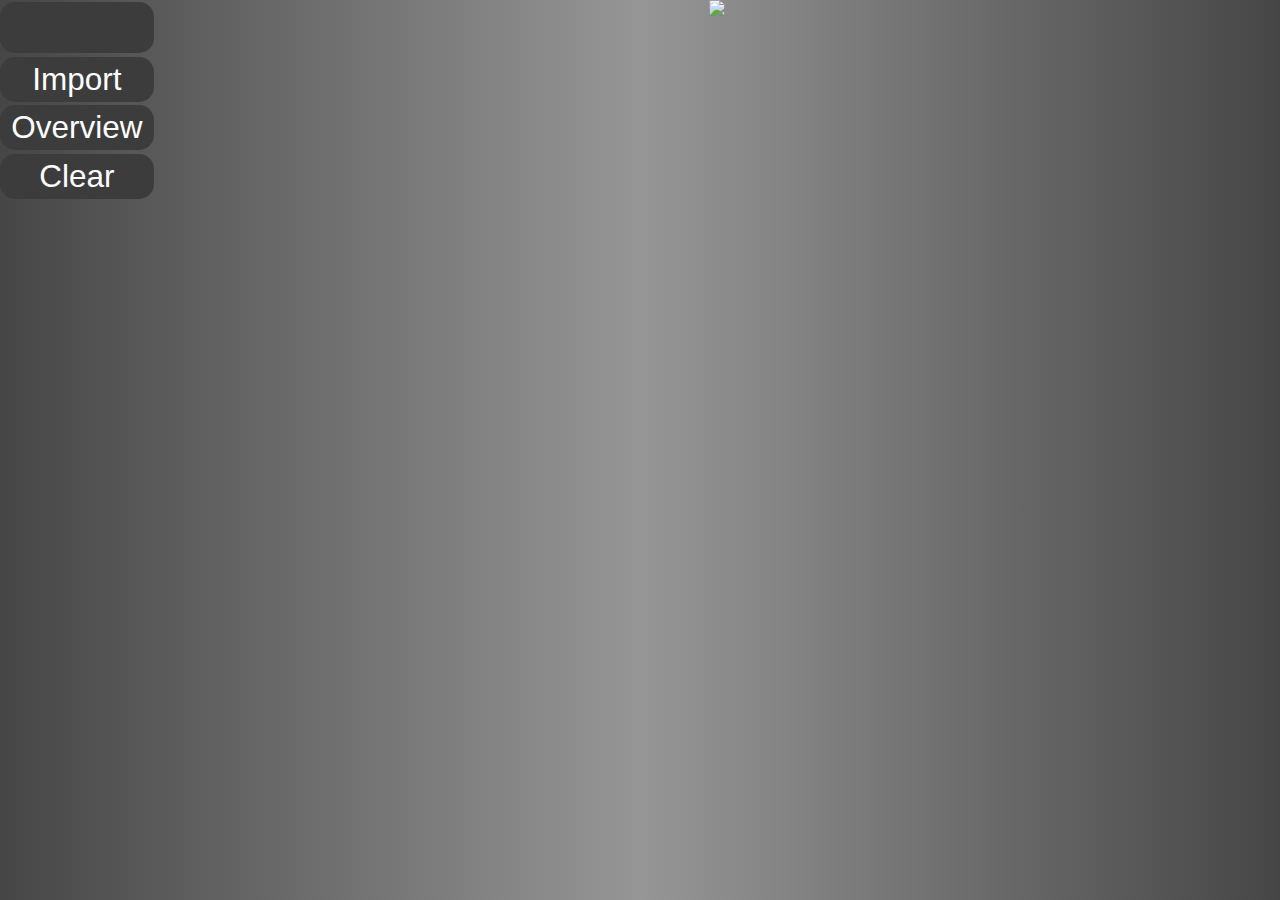
==== public/game.html @ d4a73549 "overview delete finished" ====
<!DOCTYPE html>
<html>
    <head>
        <meta charset="utf-8">
        <meta name="generator" content="GitLab Pages">
        <title>69er Selector Local</title>
        <link rel="stylesheet" href="styles.css">
        <script src="https://ajax.googleapis.com/ajax/libs/jquery/3.7.1/jquery.min.js"></script>
        <script src="scripts/game.js" defer></script>
    </head>
    <body>
        <input type="file" id="fileInput" style="display: none;" accept=".html">  
        
        <div id="sideBar" class="sideBar">
            <div id="cornerContainer">
                <div id="counterZone" name="counterZone" class="counterZone">
                    <div id="indexZone">
                        <input id="indexInput" class="indexInput" type="text">
                        <label id="index" name="index" class="index"></label>
                    </div>      
                    <label id="counter" name="counter" class="counter"></label>
                </div>
                <button id="importButton" name="importButton" class="cornerButton"> Import </button>
                <button id="overviewButton" name="overviewButton" class="cornerButton"> Overview </button>
                <button id="clearButton" name="clearButton" class="cornerButton"> Clear </button>
            </div>
        </div>
        <div id="main" class="main">
            <div id="dialogBox" name="dialogBox" class="dialogBox">
                <label id="dialogBoxText" name="dialogBoxText" class="dialogBoxText"> saved for Janik </label>
            </div>
            <img src="/ressources/placeholder.jpg" id="mainImage" name="mainImage" class="mainImage">   
        </div>
        
        <button id="linkButton" name="linkButton" class="linkButton"> 
            <label id="linkText" name="linkText" class="linkText"> link to original  </label>
        </button>          
    </body>
</html>
---- public/styles.css ----
body {
  display: flex;
  justify-content: center;
  align-items: stretch;  
  font-family: sans-serif;
  height: 100vh;
  padding: 0;
  margin: 0;
  background: rgb(70,70,70);
  background: linear-gradient(90deg, rgba(70,70,70,1) 0%, rgba(150,150,150,1) 50%, rgba(70,70,70,1) 100%);
}

#sideBar {
  left: 0;
  top: 0;
  display: flex 0 0 auto;
  height: 100%;
  width: auto;
}

#cornerContainer {
  position: sticky;
  left: 0;
  top: 0;
  display: flex;
  flex-direction: column;
  justify-content: center;
  align-items: center;
  width:auto;
}

.cornerButton {
  display: flex;
  align-items: center;
  justify-content: center;
  width: 12vw;
  height: 5vh;
  border: none;
  border-radius: 15px;
  margin: 0.2vh 0;
  background-color: rgb(60, 60, 60);
  font-size: 3.5vh;
  color: white;
}
#main {
  display: flex;
  justify-content: center;
  flex-grow: 1;
  height: 100%;
}
.mainImage {
  max-height: 99vh;
  height: 99vh;
}
.dialogBox {
  display:flex;
  justify-content: center;
  align-items: center;
  position: absolute;
  top: 5vh;
  width: auto;
  height: 8vh;
  background-color: rgb(60, 60, 60);
  opacity: 0;
  border-radius: 20px;
}
.dialogBoxText {
  color: white;
  font-size: 5vh;
  padding: 0 3vw;
}


.counterZone {
  display: flex;
  justify-content: center;
  align-items: center;
  height:4vw;
  width: 12vw;
  margin: 0.2vh 0;
  border-radius: 15px;
  background-color: rgb(60, 60, 60);
}
#indexZone {
  display: flex;
  justify-content: right;
  max-width:40% 
}
.indexInput {
  display: none;
  padding: 0;
  margin-left: 1vw;
  color: white;
  background-color: rgb(60, 60, 60);;
  border: none;  
  outline: none;
  text-align: right;
  box-sizing: border-box;
  font-size: clamp(2vw, 2.5vw, 3vw);
}
.indexInput:focus {
  width:70%;
}
.index {
  color:white;
  font-size: clamp(2vw, 2.5vw, 3vw);
}
.index:hover {
  color: rgb(0, 120, 218);
  cursor:pointer;
}
.counter {
  width:40;
  color: white;
  font-size: clamp(2vw, 2.5vw, 3vw); 
}

.cornerButton:hover {
  color: rgb(0, 120, 218);
  cursor:pointer;
}
.linkButton {
  display: flex;
  align-items: center;
  position: absolute;
  border: none;
  outline: none;
  width: auto;
  height: 9vh;
  border-radius: 20px;
  opacity: 0;
  background-color: rgb(60, 60, 60);
  bottom: 15vh; 
  cursor:pointer;
}
.linkButton:hover {
  opacity: 1;
  cursor:pointer; 
}
.linkButton:hover #linkText {
  color: rgb(0, 120, 218);
  cursor:pointer;
}
.linkText {
  font-size: 6vh;
  color: white;
  padding: 0 3vw;
}

.collageZone {
  width:33%;
  margin: 0 0.2vw;
  display:flex;
  flex-direction: column;
}

.collageImage {
  margin: 0.2vw 0;
  width: 100%;
  height: auto;
  object-fit: contain
}

.selected {
  border-color:rgb(0, 120, 218);
  border-style: solid;
  border-width: 0.4em;
  box-sizing: border-box;
}

#deleteButton {
  display: none;
}

#startButton {
  display: none;
}
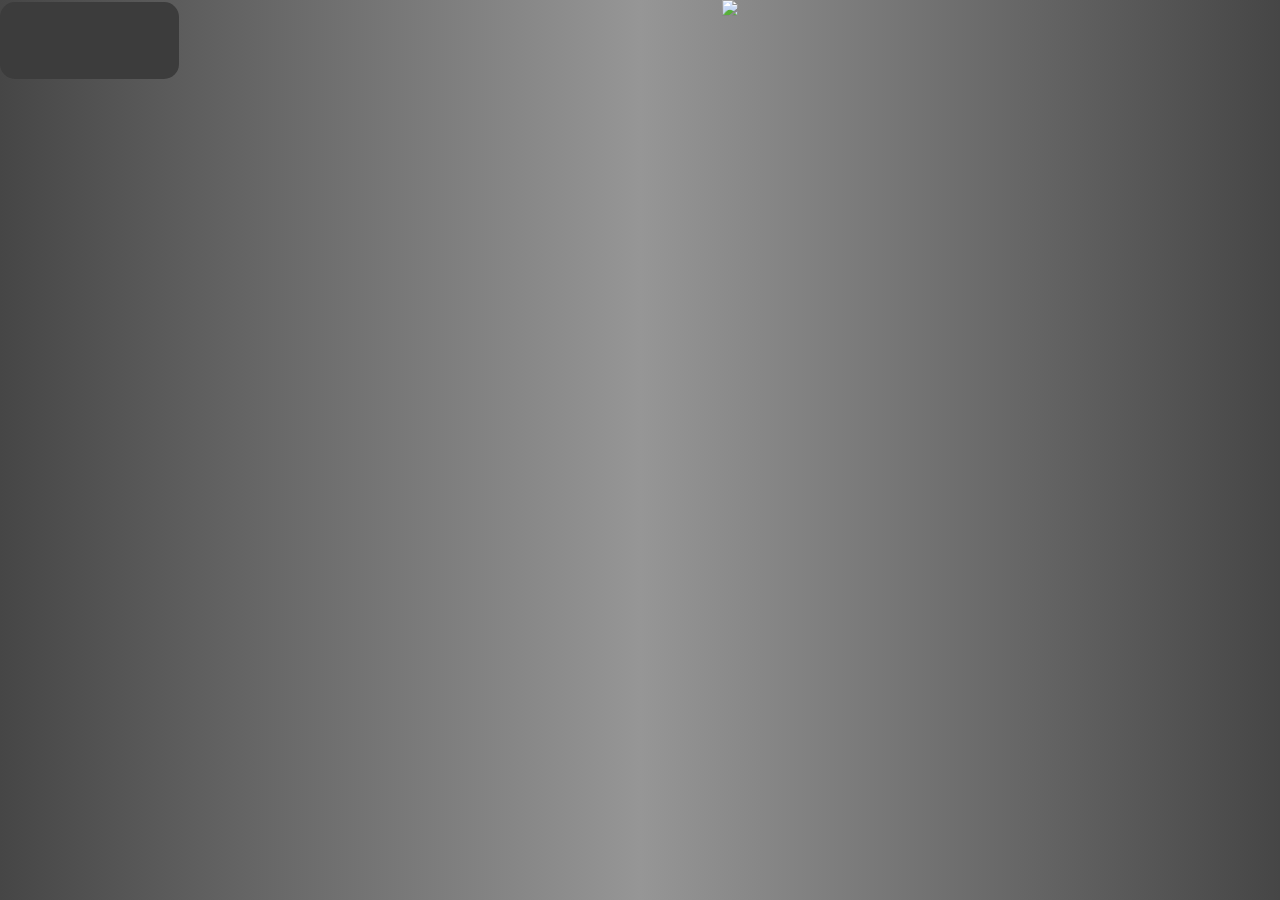
==== commit 6dc70970: "vorläufig fertig" ====
--- a/public/game.html
+++ b/public/game.html
@@ -13,28 +13,26 @@
         
         <div id="sideBar" class="sideBar">
             <div id="cornerContainer">
-                <div id="counterZone" name="counterZone" class="counterZone">
-                    <div id="indexZone">
-                        <input id="indexInput" class="indexInput" type="text">
-                        <label id="index" name="index" class="index"></label>
-                    </div>      
-                    <label id="counter" name="counter" class="counter"></label>
+                <div class="activeRoundZone">
+                    <label id="activeRound" name="activeRound" class="activeRound"></label>
                 </div>
-                <button id="importButton" name="importButton" class="cornerButton"> Import </button>
-                <button id="overviewButton" name="overviewButton" class="cornerButton"> Overview </button>
-                <button id="clearButton" name="clearButton" class="cornerButton"> Clear </button>
             </div>
         </div>
         <div id="main" class="main">
             <div id="dialogBox" name="dialogBox" class="dialogBox">
                 <label id="dialogBoxText" name="dialogBoxText" class="dialogBoxText"> saved for Janik </label>
             </div>
+            <button id="linkButton" name="linkButton" class="hiddenButton"> 
+                <label id="linkText" name="linkText" class="linkText"> link to original  </label>
+            </button>  
+            <button id="jokerButton" name="jokerButton" class="hiddenButton"> 
+                <label class="hiddenButtonText"> Joker </label>
+            </button> 
+            <button id="advanceButton" name="advanceButton" class="hiddenButton"> 
+                <label class="hiddenButtonText"> Advance  </label>
+            </button>  
             <img src="/ressources/placeholder.jpg" id="mainImage" name="mainImage" class="mainImage">   
-        </div>
-        
-        <button id="linkButton" name="linkButton" class="linkButton"> 
-            <label id="linkText" name="linkText" class="linkText"> link to original  </label>
-        </button>          
+        </div>         
     </body>
 </html>
 
--- a/public/styles.css
+++ b/public/styles.css
@@ -70,13 +70,22 @@
   padding: 0 3vw;
 }
 
-
 .counterZone {
   display: flex;
   justify-content: center;
   align-items: center;
   height:4vw;
   width: 12vw;
+  margin: 0.2vh 0;
+  border-radius: 15px;
+  background-color: rgb(60, 60, 60);
+}
+.activeRoundZone {
+  display: flex;
+  justify-content: center;
+  align-items: center;
+  height:6vw;
+  width: 14vw;
   margin: 0.2vh 0;
   border-radius: 15px;
   background-color: rgb(60, 60, 60);
@@ -105,6 +114,13 @@
   color:white;
   font-size: clamp(2vw, 2.5vw, 3vw);
 }
+.activeRound {
+  display: flex;
+  align-items: center;
+  justify-content: center;
+  color:white;
+  font-size: clamp(1.5vw, 2vw, 2.5vw);
+}
 .index:hover {
   color: rgb(0, 120, 218);
   cursor:pointer;
@@ -119,8 +135,9 @@
   color: rgb(0, 120, 218);
   cursor:pointer;
 }
-.linkButton {
-  display: flex;
+.hiddenButton {
+  display: flex;
+  display: none;
   align-items: center;
   position: absolute;
   border: none;
@@ -128,15 +145,42 @@
   width: auto;
   height: 9vh;
   border-radius: 20px;
-  opacity: 0;
+  opacity: 100%;
   background-color: rgb(60, 60, 60);
   bottom: 15vh; 
   cursor:pointer;
 }
-.linkButton:hover {
+.hiddenButton:hover {
   opacity: 1;
   cursor:pointer; 
 }
+.hiddenButton:hover .hiddenButtonText {
+  color: rgb(0, 120, 218);
+  cursor:pointer;
+}
+.hiddenButtonText {
+  font-size: 6vh;
+  color: white;
+  padding: 0 3vw;
+}
+.linkButton {
+  display: flex;
+  align-items: center;
+  position: absolute;
+  border: none;
+  outline: none;
+  width: auto;
+  height: 9vh;
+  border-radius: 20px;
+  opacity: 0%;
+  background-color: rgb(60, 60, 60);
+  bottom: 15vh; 
+  cursor:pointer;
+}
+#linkButton:hover {
+  opacity: 1;
+  cursor:pointer; 
+}
 .linkButton:hover #linkText {
   color: rgb(0, 120, 218);
   cursor:pointer;
@@ -146,7 +190,6 @@
   color: white;
   padding: 0 3vw;
 }
-
 .collageZone {
   width:33%;
   margin: 0 0.2vw;
